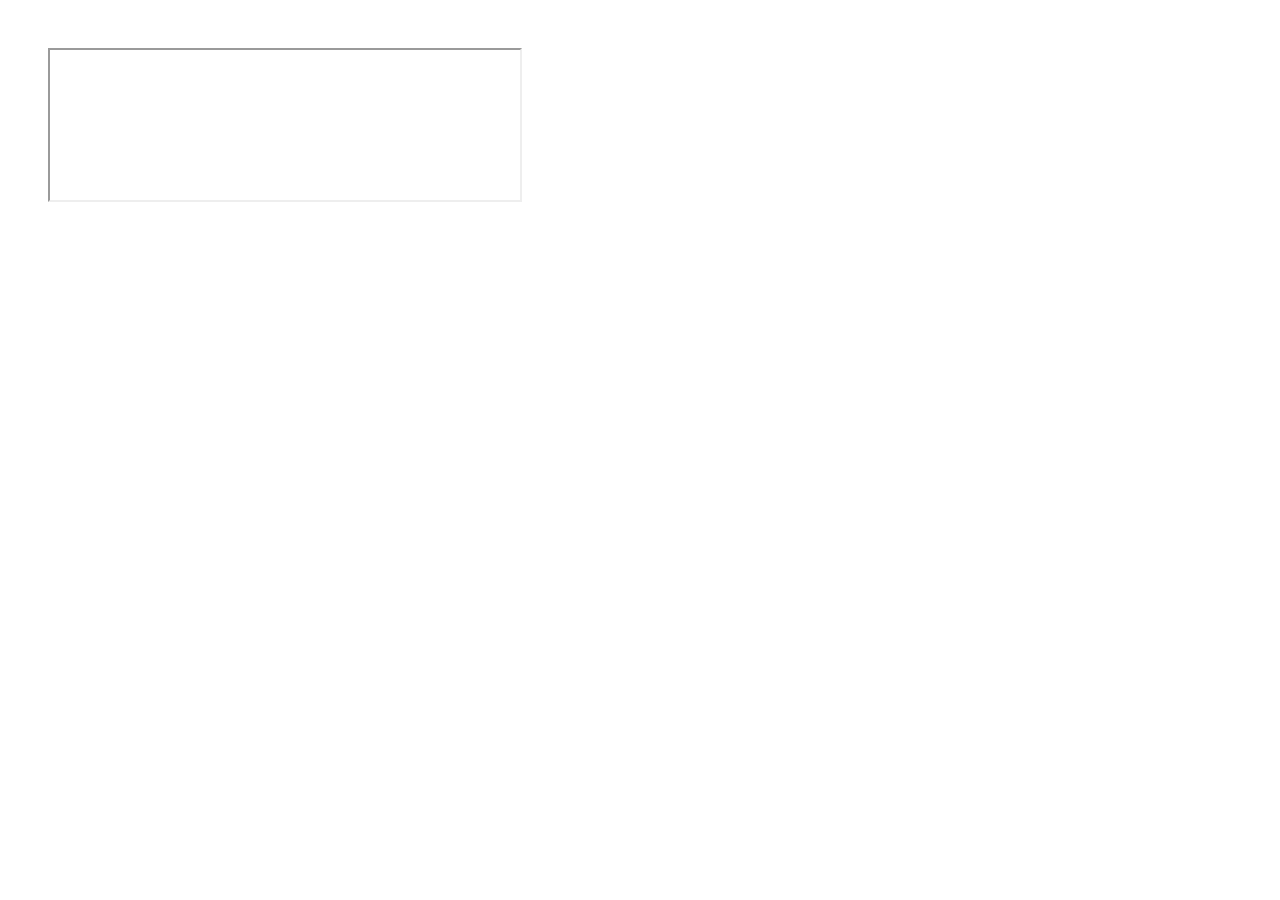
==== index.html @ d8dada76 "New Index" ====
<!DOCTYPE HTML>

<html>
	<head>
		<title>Baxters Lighting Control Package</title>
		<meta charset="utf-8" />
		<meta name="viewport" content="width=device-width, initial-scale=1, user-scalable=no" />
		<link rel="stylesheet" href="stlye.css" />
	</head>
    <body>
        <div>
            <iframe href="ui.io/phone.html" width="40%">Sound Control</iframe>
        </div>
    </body>


    <script src="script.js"></script>
</html>
---- stlye.css ----
* {
    -webkit-box-sizing: border-box;
    -moz-box-sizing: border-box;
    box-sizing: border-box;
  }
  
  body {
    font-family: sans-serif;
    padding: 40px;
  }
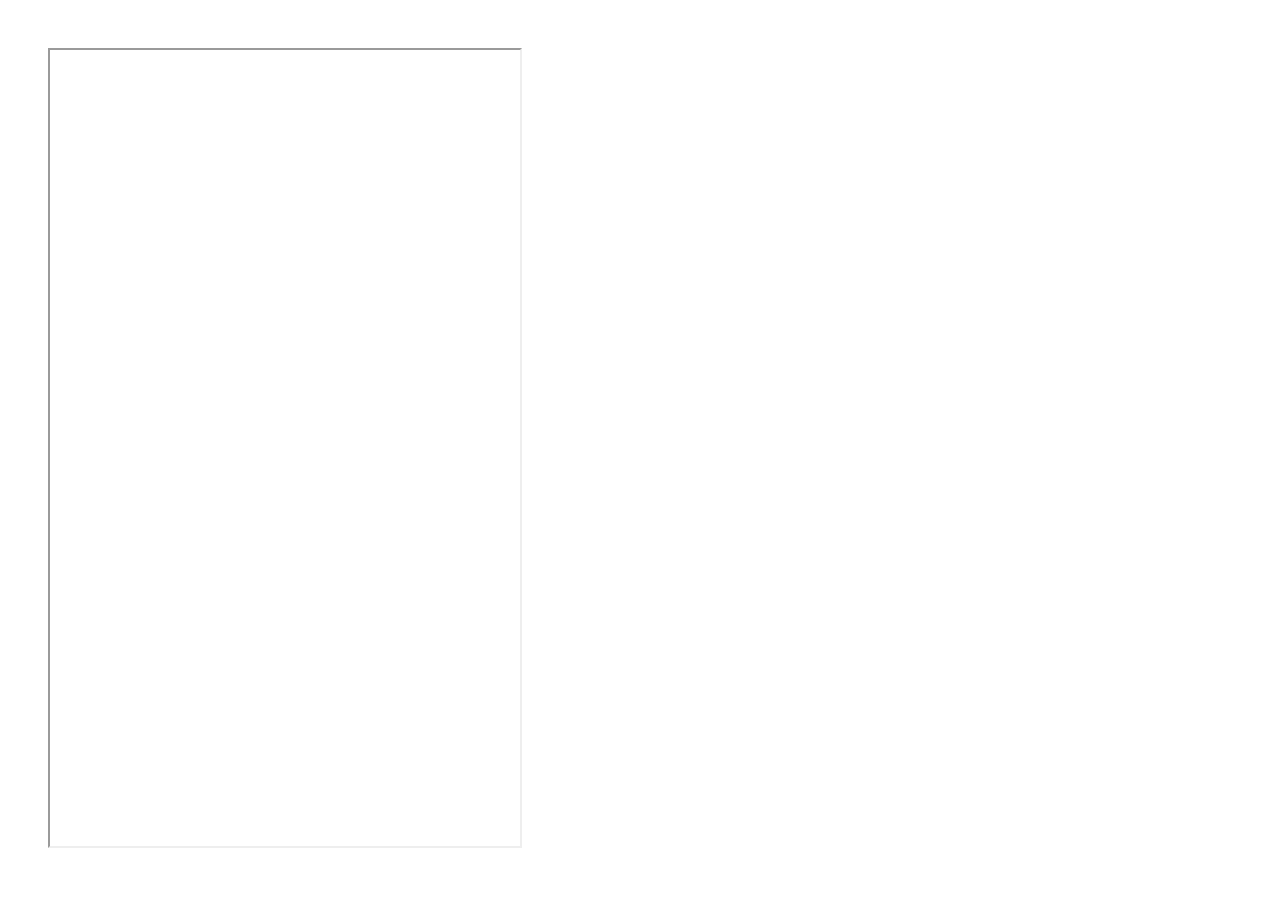
==== commit 3c0f8729: "Playing with Height" ====
--- a/index.html
+++ b/index.html
@@ -9,7 +9,7 @@
 	</head>
     <body>
         <div>
-            <iframe href="ui.io/phone.html" width="40%">Sound Control</iframe>
+            <iframe src="http://ui.io/phone.html" width="40%" height="800px">Sound Control</iframe>
         </div>
     </body>
 
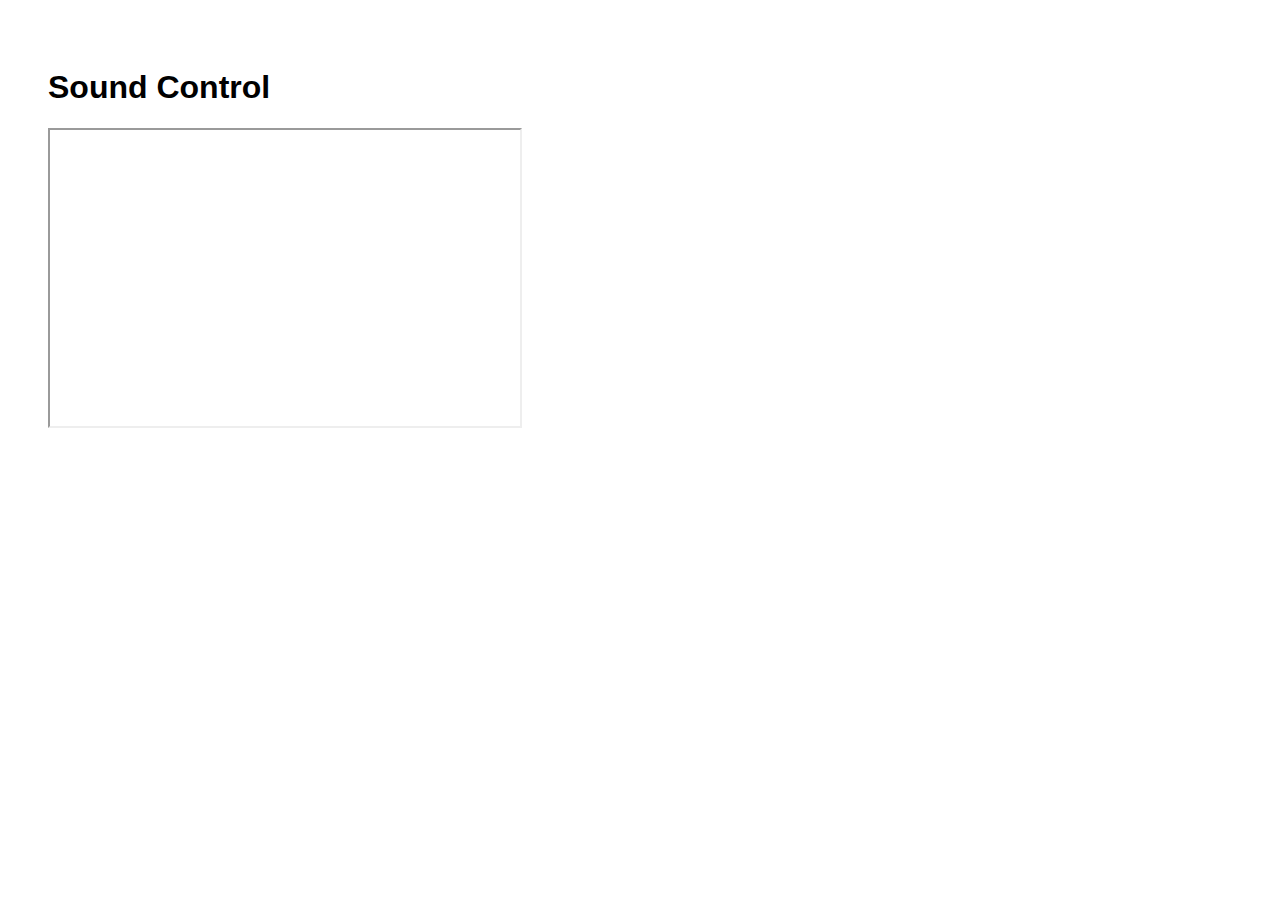
==== commit 80e3b618: "Working" ====
--- a/index.html
+++ b/index.html
@@ -9,7 +9,8 @@
 	</head>
     <body>
         <div>
-            <iframe src="http://ui.io/phone.html" width="40%" height="800px">Sound Control</iframe>
+            <h1>Sound Control</h1>
+            <iframe src="http://ui.io/phone.html" width="40%" height="300px">Sound Control</iframe>
         </div>
     </body>
 
